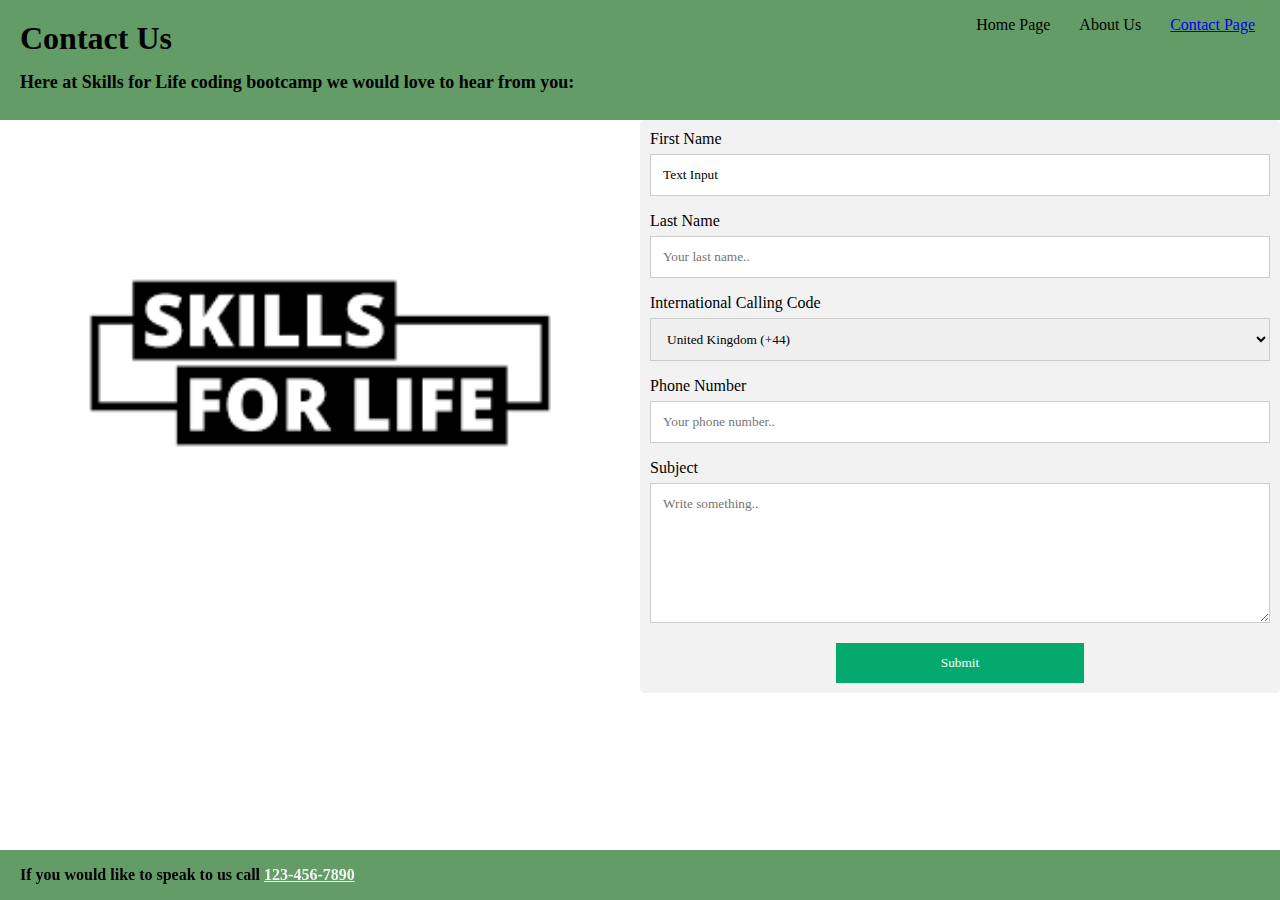
==== index.html @ 7f820d79 "change html file name" ====
<!DOCTYPE html>
<html>
    <head>
        <link href="./style.css" rel="stylesheet" type="text/css">
    </head>
    <body>
        <header>
            <nav class="navbar">
                <ul>
                    <li>Home Page</li>
                    <li>About Us</li>
                    <li><a href="#fname">Contact Page</a></li>
                </ul>
            </nav>
            <h1>Contact Us</h1>
            <h2>Here at Skills for Life coding bootcamp we would love to hear from you:</h2>           
        </header>
        <section>
            <form action="./action_page.php" method="post">
                <label for="fname">First Name</label>
                <input type="text" value="Text Input" id="fname" name="firstname" placeholder="Your first name..">
                <label for="lname">Last Name</label>
                <input type="text" id="lname" name="lastname" placeholder="Your last name..">
                <label for="country">International Calling Code</label>
                <select id="country" name="country">
                  <option value="+44">United Kingdom (+44)</option>
                  <option value="+1">United States (+1)</option>
                  <option value="+385">Croatia (+385)</option>
                </select>
                <label for="number">Phone Number</label>
                <input type="text" id="number" name="Phone Number" placeholder="Your phone number..">
                <label for="subject">Subject</label>
                <textarea id="subject" name="subject" placeholder="Write something.." style="height:140px"></textarea>
                <input id="submit" type="submit" value="Submit">
            </form>
        </section>
        <aside>
            <img src="[data-uri]" 
            style="width:100%" class="sfl" alt="Image of the Skills for Life Logo">
        </aside>
        <footer>
            <h3>If you would like to speak to us call <a id="tel" href="tel:123-456-7890">123-456-7890</a></h3>
        </footer>
    </body>
</html>
---- style.css ----
* {
    box-sizing: border-box;
    font-family:'Times New Roman', Times, serif;
  }

header {
    position: fixed;
    top:0;
    width:100%;
    background-color:#649c67;
    text-align:left;
    height: 120px;
    padding: 20px;
}
.navbar ul{
    list-style-type: none;
    position: fixed;
    right: 25px;
    top:0px;
}
.navbar ul li{
    display: inline-block;
    margin-left: 25px;
}
footer {
    position:fixed;
    bottom: 0;
    width:100%;
    background-color:#649c67;
    text-align:right;
    height: 50px;
    padding: 20px;
}
body{
    margin:0px;
    margin-top: 120px;
    margin-bottom: 50px;
}
h1{
    margin:0px;
    font-size: xx-large;
}
h2{
    font-size:large;
}
h3{
    position:fixed;
    bottom:0px;
    font-size:medium;
}


  /* Style inputs */
  input[type=text], select, textarea {
    width: 100%;
    padding: 12px;
    border: 1px solid #ccc;
    margin-top: 6px;
    margin-bottom: 16px;
    resize: vertical;
  }
  
  input[type=submit] {
    background-color: #04AA6D;
    color: white;
    padding: 12px 20px;
    border: none;
    cursor: pointer;
    width: 40%;
    margin-left: 30%;
  }
  
  input[type=submit]:hover {
    background-color: #45a049;
  }
  
  aside{
    float: left;
    width: 50%;
    margin:0px;
    padding: 0px;
  }
  section{
    float:right;
    width: 50%;
    margin:10px #f2f2f2;
    border-radius: 5px;
    background-color: #f2f2f2;
    padding: 10px;
    margin-bottom: 50px;
  }
  
  .sfl {
    margin-top: 10%;
    width:80%
  }

  #tel{
    color:#f2f2f2
  }
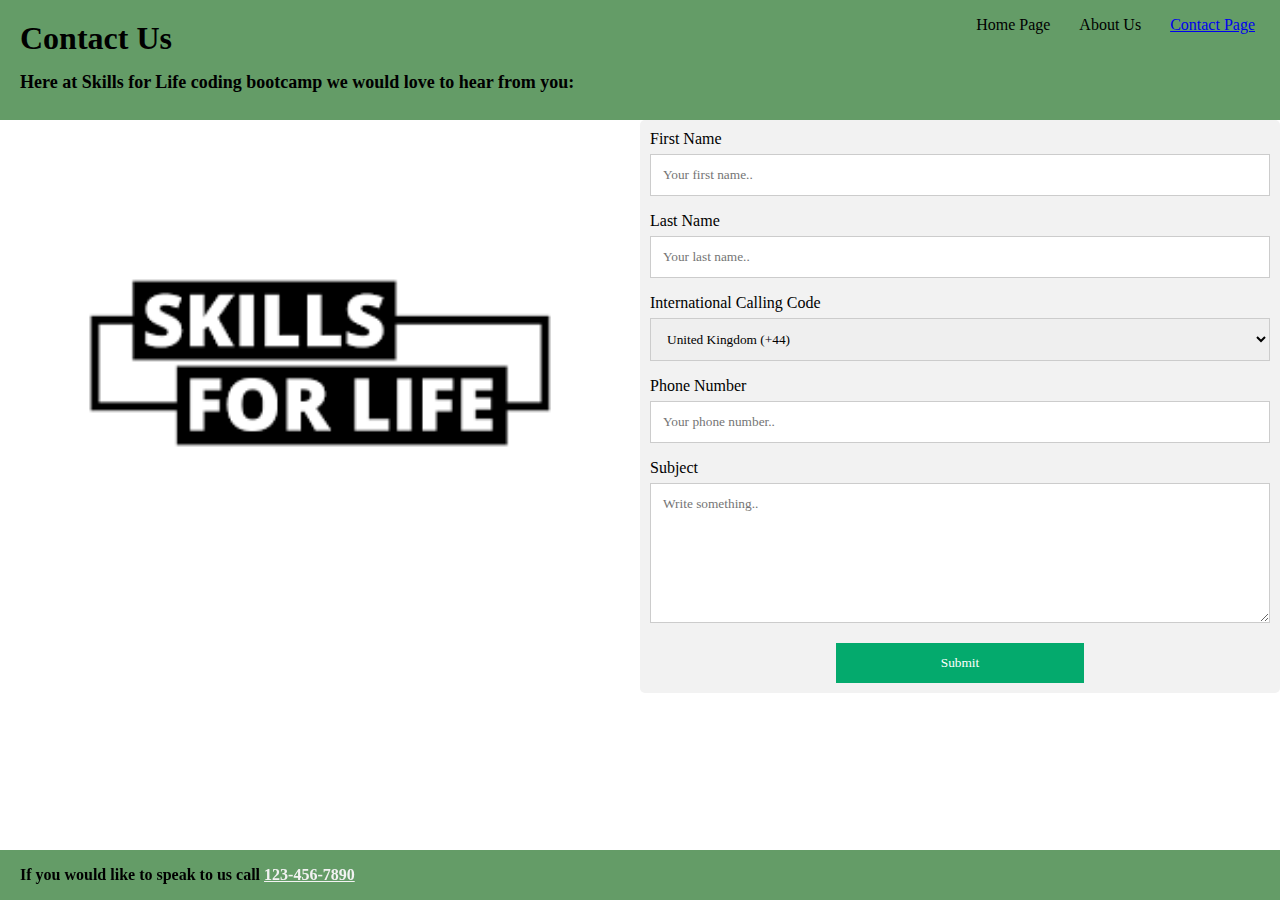
==== commit 409499ed: "fix placeholder text in first name box" ====
--- a/index.html
+++ b/index.html
@@ -18,7 +18,7 @@
         <section>
             <form action="./action_page.php" method="post">
                 <label for="fname">First Name</label>
-                <input type="text" value="Text Input" id="fname" name="firstname" placeholder="Your first name..">
+                <input type="text" id="fname" name="firstname" placeholder="Your first name..">
                 <label for="lname">Last Name</label>
                 <input type="text" id="lname" name="lastname" placeholder="Your last name..">
                 <label for="country">International Calling Code</label>
